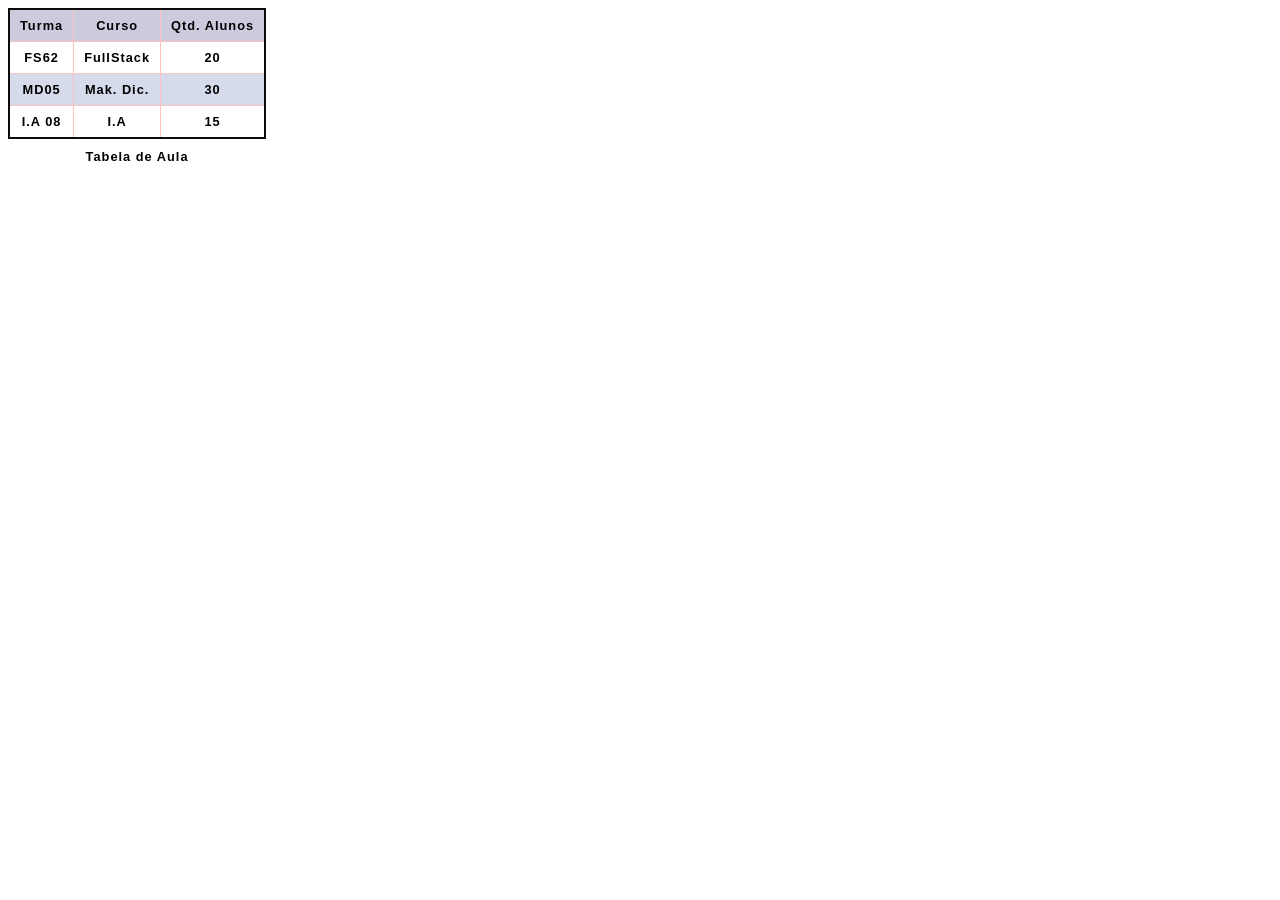
==== index.html @ fb9471af "tablea" ====
<!DOCTYPE html>
<html lang=ptbr">
<head>
  <meta charset="UTF-8">
  <meta name="viewport" content="width=device-width, initial-scale=1.0">
  <title>Aula 04</title> 
  <link rel="stylesheet" href="style.css">
</head>
<body>
  <table>
    <caption>Tabela de Aula
    </caption>
    <thead>
      <tr>
        <th scope="col"> Turma</th>
        <th scope="col"> Curso</th> 
        <th scope="col"> Qtd. Alunos</th>
      </tr>
    </thead>
    <tbody>
      <tr>
        <th scope="row"> FS62</th>
        <th scope="row"> FullStack</th>
        <th scope="row"> 20</th>
      </tr>
      <tr>
        <th scope="row"> MD05</th>
        <th scope="row"> Mak. Dic.</th>
        <th scope="row"> 30</th>
      </tr>
      <tr>
        <th scope="row"> I.A 08</th>
        <th scope="row"> I.A</th>
        <th scope="row"> 15</th>
      </tr>
    </tbody>
   </table>
</body>
</html>
---- style.css ----
table {
  border-collapse: collapse;
  border: 2px solid rgb(12, 12, 12);
  font-family: sans-serif;
  font-size: 0.8rem;
  letter-spacing: 1px;
}
caption {
  caption-side: bottom;
  padding: 10px;
  font-weight: bold;
}
thead,
tfoot {
  background-color: rgb(203, 203, 221);
}
th,
td {
  border: 1px solid rgb(255, 193, 193);
  padding: 8px 10px;
}
td:last-of-type {
  text-align: center;
}
tbody > tr:nth-of-type(even) {
  background-color: rgb(214, 219, 236);
}
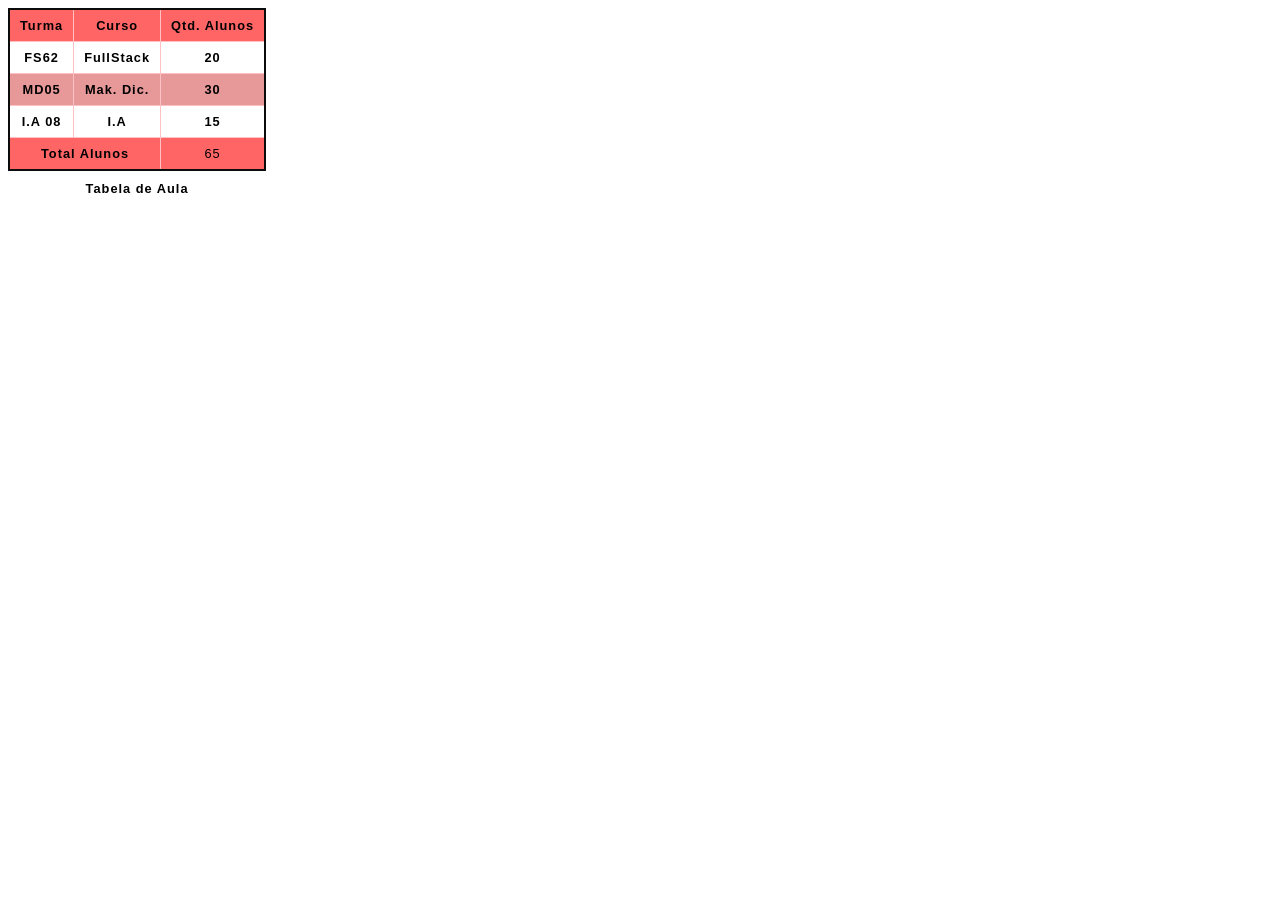
==== commit 82be410a: "atualização" ====
--- a/index.html
+++ b/index.html
@@ -34,6 +34,12 @@
         <th scope="row"> 15</th>
       </tr>
     </tbody>
+    <tfoot>
+     <tr>
+      <th scope="row" colspan="2"> Total Alunos</th>
+      <td>65</td>
+     </tr> 
+    </tfoot>
    </table>
 </body>
 </html>
--- a/style.css
+++ b/style.css
@@ -12,7 +12,7 @@
 }
 thead,
 tfoot {
-  background-color: rgb(203, 203, 221);
+  background-color: rgb(255, 101, 101);
 }
 th,
 td {
@@ -23,5 +23,5 @@
   text-align: center;
 }
 tbody > tr:nth-of-type(even) {
-  background-color: rgb(214, 219, 236);
-}
+  background-color: rgb(231, 152, 152);
+}
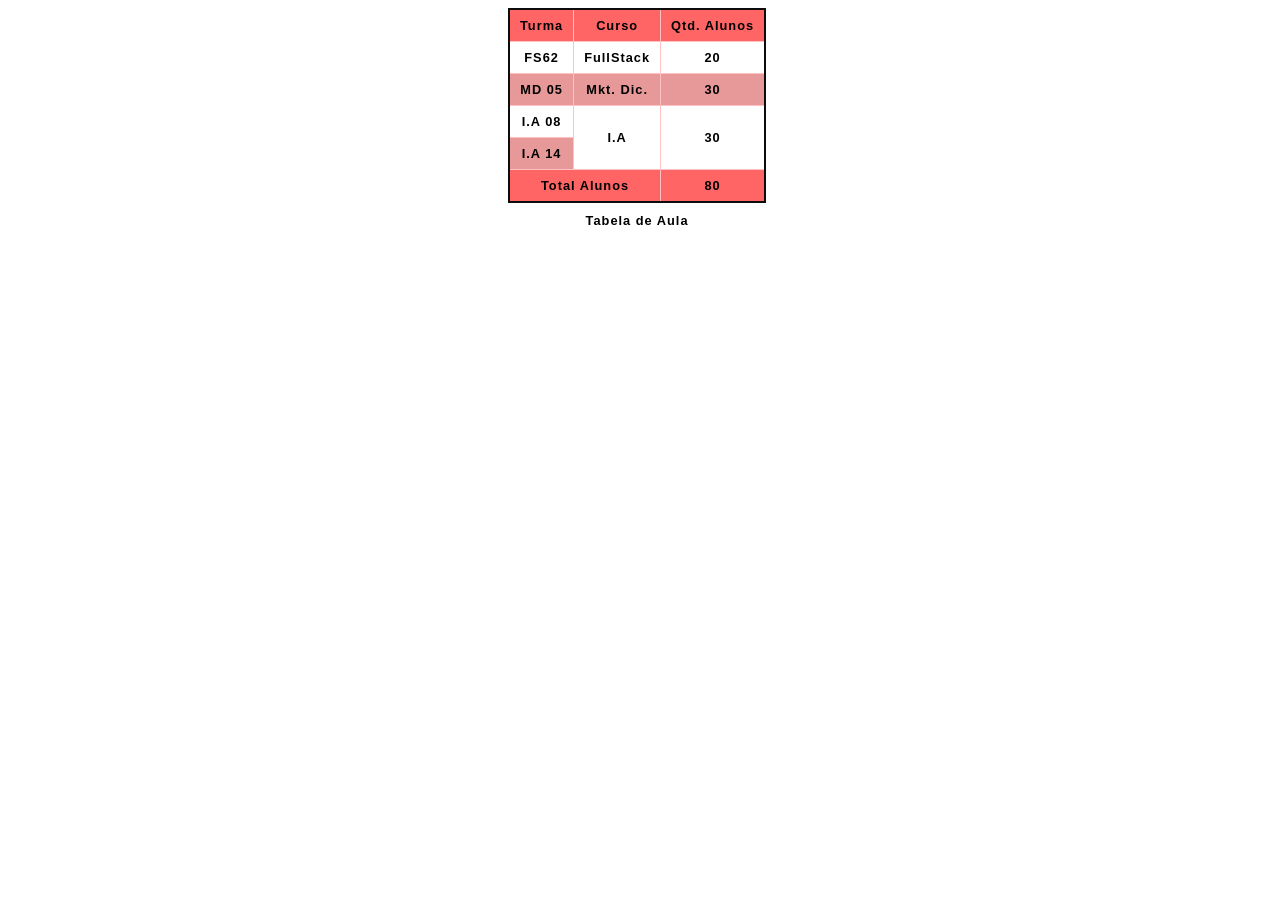
==== commit e822fc32: "atualizados" ====
--- a/index.html
+++ b/index.html
@@ -24,20 +24,23 @@
         <th scope="row"> 20</th>
       </tr>
       <tr>
-        <th scope="row"> MD05</th>
-        <th scope="row"> Mak. Dic.</th>
+        <th scope="row"> MD 05</th>
+        <th scope="row"> Mkt. Dic.</th>
         <th scope="row"> 30</th>
       </tr>
       <tr>
         <th scope="row"> I.A 08</th>
-        <th scope="row"> I.A</th>
-        <th scope="row"> 15</th>
+        <th scope="row" rowspan="2"> I.A</th>
+        <th scope="row" rowspan="2"> 30</th>
+      </tr>
+      <tr>
+        <th scope="row"> I.A 14</th>
       </tr>
     </tbody>
     <tfoot>
      <tr>
       <th scope="row" colspan="2"> Total Alunos</th>
-      <td>65</td>
+      <th scope="row"> 80</th>
      </tr> 
     </tfoot>
    </table>
--- a/style.css
+++ b/style.css
@@ -4,6 +4,7 @@
   font-family: sans-serif;
   font-size: 0.8rem;
   letter-spacing: 1px;
+  margin-inline-start: 500px;
 }
 caption {
   caption-side: bottom;
